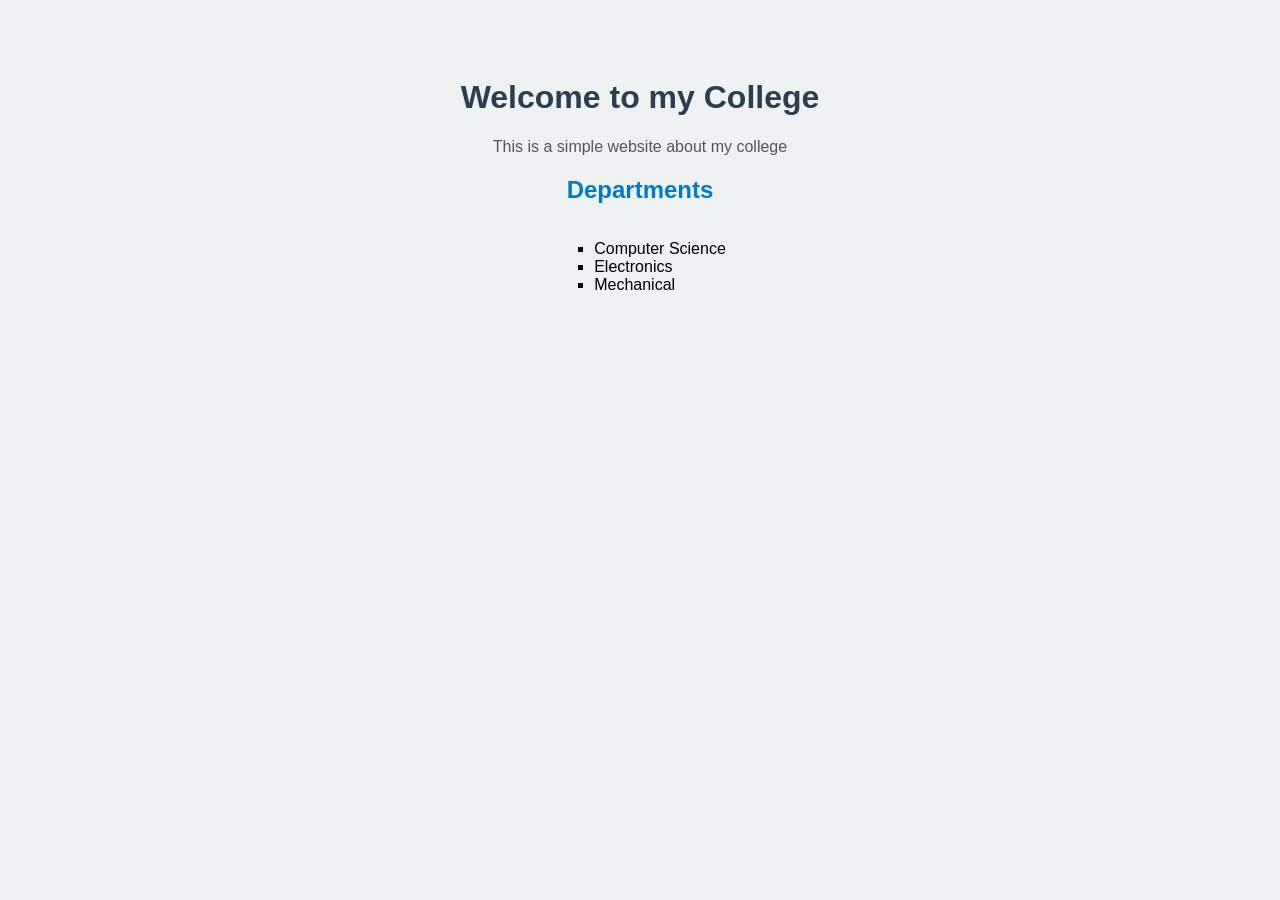
==== index.html @ a7699206 "Intial commit" ====
<!DOCTYPE html>
<html>
<head>
<title>My College</title>
<link rel="stylesheet" href="style.css">
</head>
<body>
<h1>Welcome to my College</h1>
<p>This is a simple website about my college</p>
<h2>Departments</h2>
<ul>
<li>Computer Science</li>
<li>Electronics</li>
<li>Mechanical</li>
</ul>
</body>
</html>
---- style.css ----
body{
font-family:Arial, sans-serif;
background:#eef2f3;
text-align:center;
padding:50px;

}
h1{
color:#2c3e50;
}
p{
color:#555;
}
h2{
color:#007acc;
}
ul{
list-style:square;
text-align:left;
display:inline-block;
}
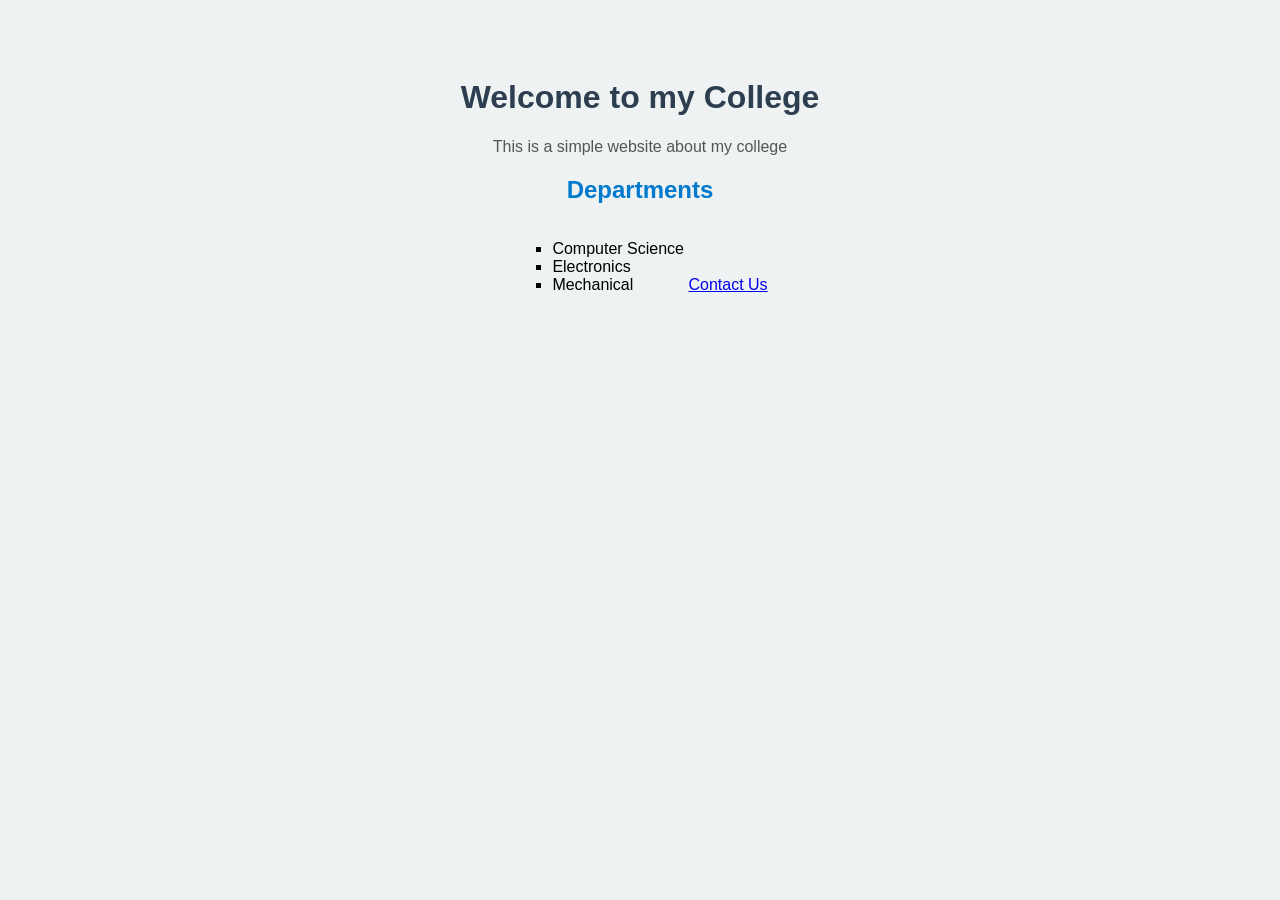
==== commit 72afeca8: "contact.html" ====
--- a/index.html
+++ b/index.html
@@ -13,5 +13,6 @@
 <li>Electronics</li>
 <li>Mechanical</li>
 </ul>
+<a href="contact.html">Contact Us</a>
 </body>
 </html>
